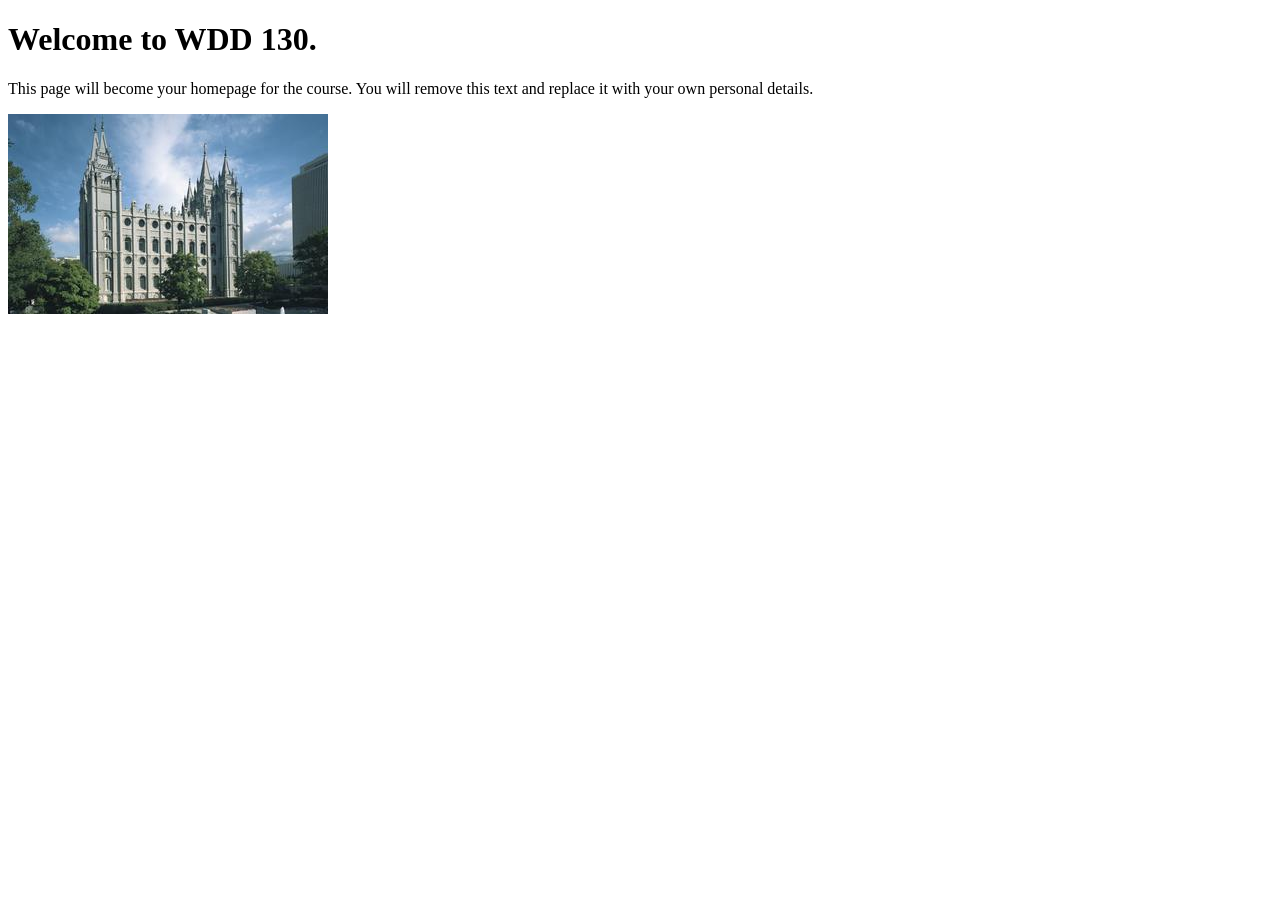
==== index.html @ d2e50659 "Initial commit" ====
<!DOCTYPE html>
<html lang="en">
<head>
    <meta charset="UTF-8">
    <meta name="viewport" content="width=device-width, initial-scale=1.0">
    <title>WDD 130 | Personal Homepage</title>
</head>
<body>
    <h1>Welcome to WDD 130.</h1>
    <p>This page will become your homepage for the course. You will remove this text and replace it with your own personal details.</p>

    <img src="images/salt-lake-temple.jpg" alt="The Salt Lake Temple.">
</body>
</html>
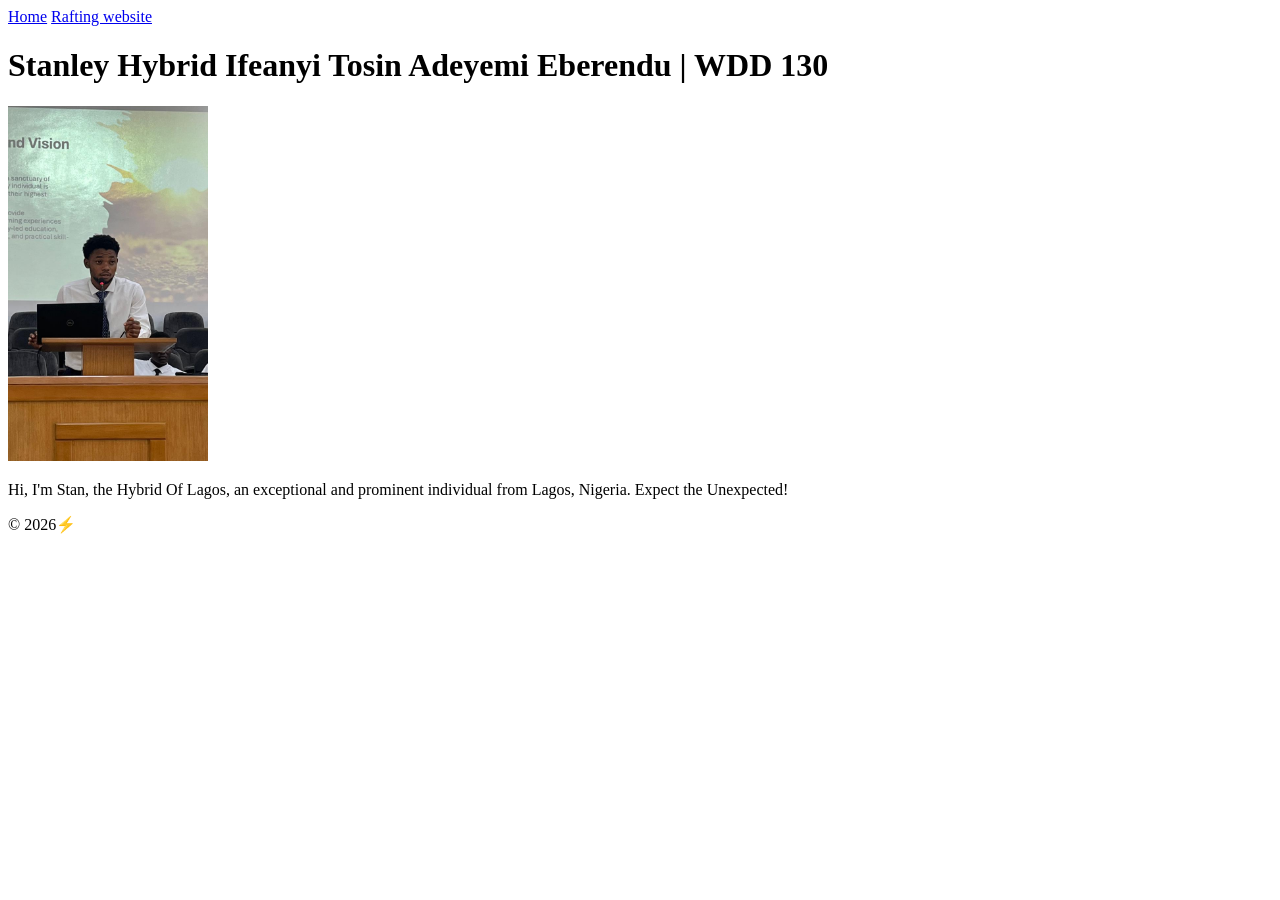
==== commit 00c38b67: "W01 Assignment: Student's Home Page" ====
--- a/index.html
+++ b/index.html
@@ -1,14 +1,33 @@
 <!DOCTYPE html>
 <html lang="en">
+
 <head>
     <meta charset="UTF-8">
     <meta name="viewport" content="width=device-width, initial-scale=1.0">
-    <title>WDD 130 | Personal Homepage</title>
+    <title>Stanley Hybrid Ifeanyi Tosin Adeyemi Eberendu | WDD 130</title>
 </head>
+
 <body>
-    <h1>Welcome to WDD 130.</h1>
-    <p>This page will become your homepage for the course. You will remove this text and replace it with your own personal details.</p>
+    <header>
+        <nav>
+            <a href="#">Home</a>
+            <a href="wwr/">Rafting website</a>
 
-    <img src="images/salt-lake-temple.jpg" alt="The Salt Lake Temple.">
+        </nav>
+    </header>
+    <main>
+        <h1>Stanley Hybrid Ifeanyi Tosin Adeyemi Eberendu | WDD 130</h1>
+        <img src="week01/images/profile.jpeg" width="200"
+          alt="This is Stanley, the Hybrid OF Lagos">
+        <p>Hi, I'm Stan, the Hybrid Of Lagos, an exceptional and prominent individual from Lagos,
+            Nigeria. Expect the Unexpected!</p>
+
+    </main>
+
+    <footer>
+        <p>&copy; 2026⚡</p>
+
+    </footer>
 </body>
+
 </html>
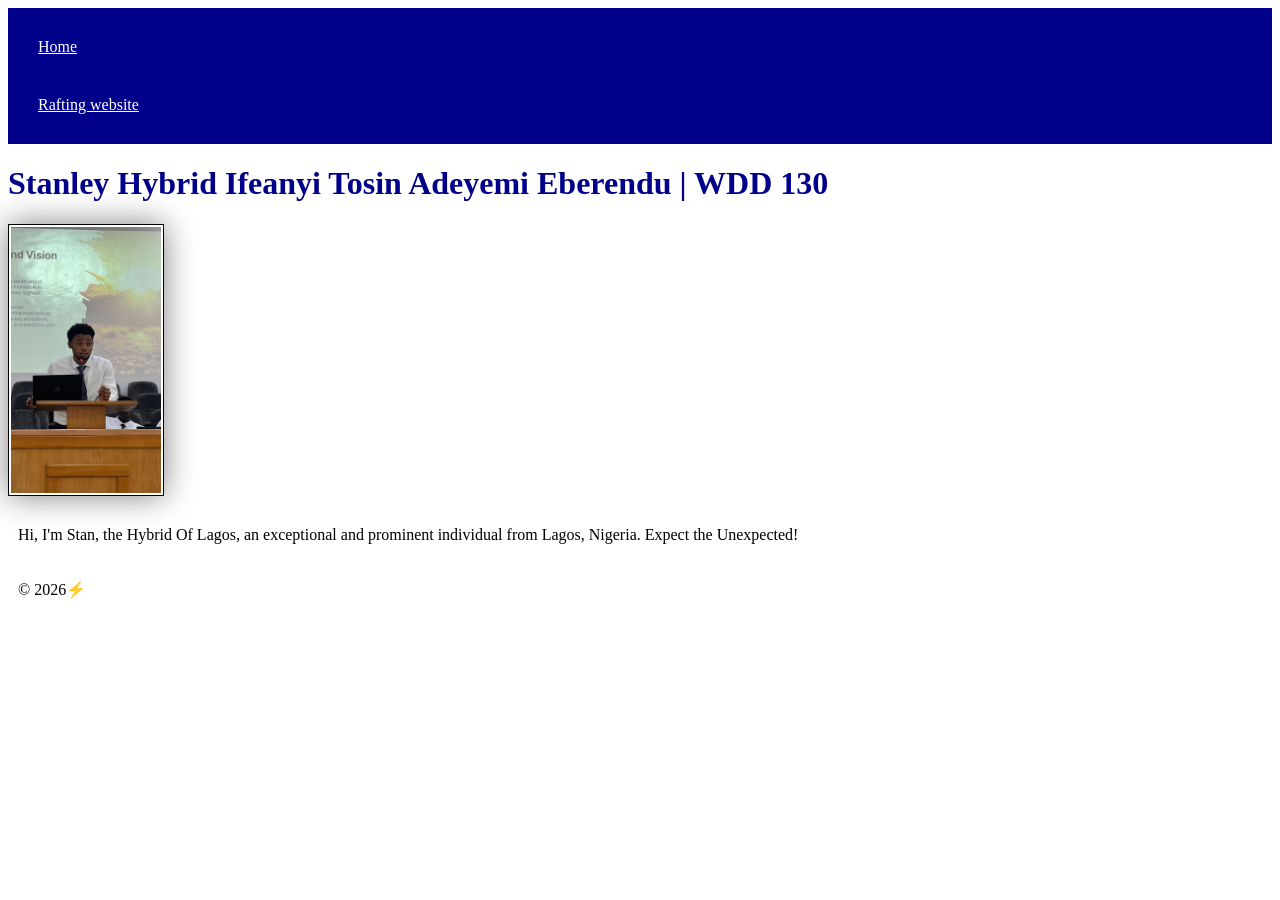
==== commit 97c8a04e: "styles added" ====
--- a/index.html
+++ b/index.html
@@ -4,6 +4,7 @@
 <head>
     <meta charset="UTF-8">
     <meta name="viewport" content="width=device-width, initial-scale=1.0">
+    <link rel="stylesheet" href="styles/styles.css">
     <title>Stanley Hybrid Ifeanyi Tosin Adeyemi Eberendu | WDD 130</title>
 </head>
 
--- a/styles/styles.css
+++ b/styles/styles.css
@@ -0,0 +1,27 @@
+nav{
+    background-color: darkblue;
+    padding: 10px;
+}
+
+nav a {
+    color: white;
+    display: block;
+    padding: 20px;
+}
+
+h1 {
+    color: darkblue;
+}
+
+img {
+    width: 150px;
+    height: auto;
+    border: 1px solid black;
+    padding: 2px;
+    box-shadow: 0 0 30px gray;
+}
+
+p {
+    padding: 10px;
+}
+
